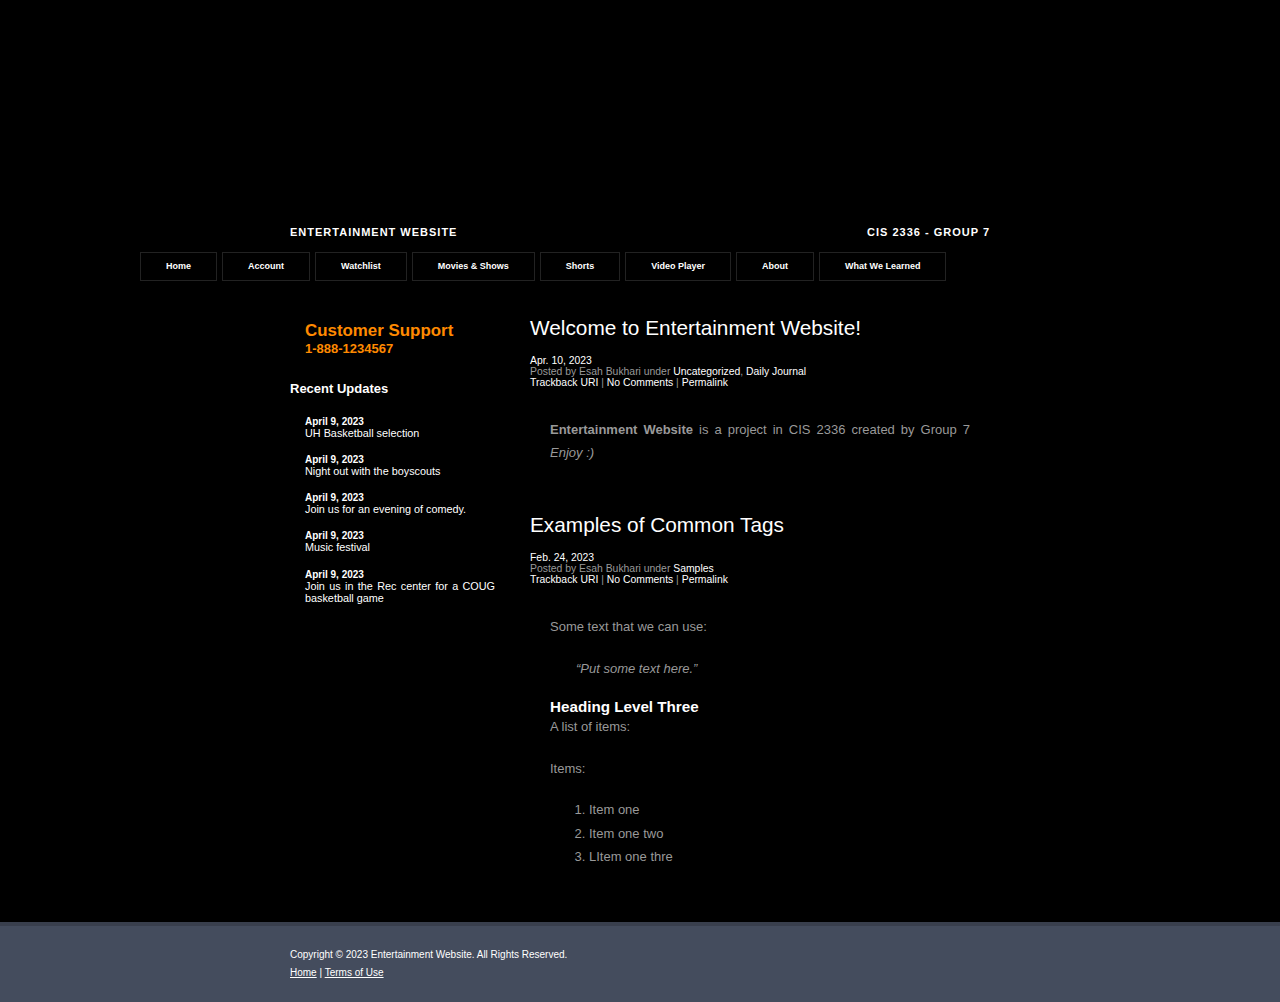
==== index.html @ a0dadd02 "Add files via upload" ====
<!DOCTYPE html PUBLIC "-//W3C//DTD XHTML 1.0 Strict//EN" "http://www.w3.org/TR/xhtml1/DTD/xhtml1-strict.dtd">
<html xmlns="http://www.w3.org/1999/xhtml">
<head>
<title>Entertainment Website - Home</title>
<meta http-equiv="content-type" content="text/html; charset=utf-8" />
<link href="stylesheet.css" rel="stylesheet" type="text/css" />
</head>
<body>
<div id="header">
  <div id="logo">
    <h1> <a href="#">Entertainment Website</a></h1>
    <h2>CIS 2336 - GROUP 7</h2>
  </div>
  <div id="menu">
    <ul>
      <li class="active"><a href="index.html">Home</a></li>
			<li><a href="account.html">Account</a></li>
			<li><a href="watchlist.html">Watchlist</a></li>
			<li><a href="movies_shows.html">Movies & Shows</a></li>
			<li><a href="shorts.html">Shorts</a></li>
			<li><a href="video_player.html">Video Player</a></li>
			<li><a href="about.html">About</a></li>
			<li><a href="what_we_learned.html">What We Learned</a></li>

    </ul>
  </div>
</div>
<div id="wrapper">
  <div id="content">
    <div id="sidebar">
      <div id="support">
        <h2>Customer Support</h2>
        <h3>1-888-1234567</h3>
      </div>
      <div id="updates" class="boxed">
        <h2 class="title">Recent Updates</h2>
        <div class="content">
          <ul>
            <li>
              <h3>April 9, 2023</h3>
              <p> <a href="#">UH Basketball selection</a></p>
            </li>
            <li>
              <h3>April 9, 2023</h3>
              <p> <a href="#">Night out with the boyscouts</a></p>
            </li>
            <li>
              <h3>April 9, 2023</h3>
              <p> <a href="#">Join us for an evening of comedy.</a></p>
            </li>
            <li>
              <h3>April 9, 2023</h3>
              <p> <a href="#">Music festival</a></p>
            </li>
            <li>
              <h3>April 9, 2023</h3>
              <p> <a href="#">Join us in the Rec center for a COUG basketball game</a></p>
            </li>
          </ul>
        </div>
      </div>
    </div>
    <div id="main">
      <div id="welcome" class="post">
        <h2 class="title">Welcome to Entertainment Website!</h2>
        <h3 class="date"><span class="month">Apr.</span> <span class="day">10</span><span class="year">, 2023</span></h3>
        <div class="meta">
          <p>Posted by Esah Bukhari under <a href="#">Uncategorized</a>, <a href="#">Daily Journal</a><br />
            <a href="#">Trackback URI</a> | <a href="#">No Comments</a> | <a href="#">Permalink</a></p>
        </div>
        <div class="story">
          <p><strong>Entertainment Website</strong> is a project in CIS 2336 created by Group 7 <em>Enjoy :)</em></p>
        </div>
      </div>
      <div id="example" class="post">
        <h2 class="title">Examples of Common Tags</h2>
        <h3 class="date"><span class="month">Feb.</span> <span class="day">24</span><span class="year">, 2023</span></h3>
        <div class="meta">
          <p>Posted by Esah Bukhari under <a href="#">Samples</a><br />
            <a href="#">Trackback URI</a> | <a href="#">No Comments</a> | <a href="#">Permalink</a></p>
        </div>
        <div class="story">
          <p>Some text that we can use:</p>
          <blockquote>
            <p>&ldquo;Put some text here.&rdquo;</p>
          </blockquote>
          <h3>Heading Level Three</h3>
          <p>A list of items:</p>
          <p>Items:</p>
          <ol>
            <li>Item one</li>
            <li>Item one two</li>
            <li>LItem one thre</li>
          </ol>
        </div>
      </div>
    </div>
  </div>
  <div style="clear: both;">&nbsp;</div>
</div>
<div id="footer">
  <p id="legal">Copyright &copy; 2023 Entertainment Website. All Rights Reserved.</p>
  <p id="links"><a href="#">Home</a> | <a href="#">Terms of Use</a></p>
</div>
</body>
</html>
---- stylesheet.css ----
* {
	margin: 0;
	padding: 0;
}

body {
	margin-top: 220px;
	background: #000000 url(images/topimage.jpeg) no-repeat center top;
	font: normal small Verdana, Arial, Helvetica, sans-serif;
	color: #999999;
}

h1, h2, h3 {
	color: #FFFFFF;
}

h2 {
}

h3 {
}

p, blockquote, ul, ol {
	margin-bottom: 1.4em;
	line-height: 1.8em;
	text-align: justify;
}

p {
}

blockquote {
	margin-left: 2em;
	margin-right: 2em;
	font-style: italic;
}

ul {
	margin-left: 3em;
}

ul li {
}

ol {
	margin-left: 3em;
}

ol li {
}

a {
	text-decoration: none;
	color: #FFFFFF;
}

a:hover {
	text-decoration: underline;
}

img {
	border: 4px solid #C4C2C2;
}

/* Boxed Style */

.boxed {
	margin-bottom: 20px;
}

.boxed .title {
	margin: 0;
	padding: 5px 0;
	background: url(images/img07.gif) repeat-x left bottom;
	font-size: 1em;
}

.boxed .content {
	padding: 15px;
}

/* Post */

.post {
}

.post .title {
	padding: 10px 0;
	background: url(images/img07.gif) repeat-x left bottom;
	font-size: 1.6em;
	font-weight: normal;
}

.post .date {
	padding-top: 5px;
	font-size: .8em;
	font-weight: normal;
}

.post .date .month {
}

.post .date .day {
}

.post .date .year {
}

.post .meta {
	padding-bottom: 10px;
	background: url(images/img07.gif) repeat-x left bottom;
	font-size: .8em;
}

.post .meta p {
	margin: 0;
	line-height: normal;
}

.post .story {
	padding: 20px;
}

/* Header */

#header {
	height: 61px;
	background: url(images/img02.gif) repeat-x;
}

/* Header > Logo */

#logo {
	width: 700px;
	height: 19px;
	margin: 0 auto;
	padding: 6px 0 0 0;
}

#logo h1, #logo h2 {
	text-transform: uppercase;
	letter-spacing: 1px;
	font-size: 11px;
}

#logo h1 {
	float: left;
}

#logo h2 {
	float: right;
}

#logo a {
}

/* Header > Menu */

#menu {
	width: 1000px;
	height: 27px;
	margin: 0 auto;
}

#menu ul {
	margin: 0;
	padding: 7px 0 0 0;
	list-style: none;
}

#menu li {
	display: inline;
}

#menu a {
	display: block;
	float: left;
	height: 25px;
	margin: 0 5px 0 0;
	padding: 2px 25px 0 25px;
	background: url(images/img03.gif) repeat-x;
	border: 1px solid #222222;
	text-align: center;
	font-size: 9px;
	font-weight: bold;
	color: #FFFFFF;
}

#menu a:hover {
	background-image: url(images/img04.gif);
	text-decoration: none;
}

#menu .active a {
	background-image: url(images/img05.gif);
}

/* Wrapper */

#wrapper {
	background: url(images/img06.gif) repeat-x;
}

/* Content */

#content {
	width: 700px;
	margin: 0 auto;
	padding: 20px 0 0 0;
}

/* Content > Main */

#main {
	float: right;
	width: 460px;
}

/* Content > Main > Welcome */

#welcome {
	padding-top: 5px;
}

/* Content > Sidebar */

#sidebar {
	float: left;
	width: 220px;
}

/* Content > Sidebar > Support */

#support {
	padding: 20px 15px;
	color: #FF8A00;
}

#support h2 {
	margin: 0;
	font-size: 1.3em;
	color: #FF8A00;
}

#support h3 {
	margin: 0;
	font-size: 1em;
	color: #FF8A00;
}

#inputtext1, #inputtext2 {
	color: #385B88;
}

#inputsubmit1 {
	background: #385B88;
	color: #FFFFFF;
}

/* Content > Sidebar > Updates*/

#updates {
}

#updates ul {
	margin: 0;
	list-style: none;
}

#updates h3 {
	margin: 0;
	font: bold x-small Verdana, Arial, Helvetica, sans-serif;
}

#updates p {
	margin-bottom: 1.4em;
	font-size: smaller;
	line-height: normal;
}

/* Content > Sidebar > Partners*/

#partners {
}

#partners .content {
	padding: 10px 0;
}

#partners ul {
	margin: 0;
	border-bottom: 1px solid #D1BC5C;
	list-style: none;
	line-height: normal;
}

#partners li {
	padding: 10px;
	border-top: 1px solid #D1BC5C;
}

/* Footer */

#footer {
	clear: both;
	padding: 20px 50px;
	border-top: 4px solid #393F4D;
	background: #444C5D;
}

#footer p {
	width: 700px;
	margin: 0 auto;
	font-size: x-small;
	color: #FFFFFF;
}

#footer a {
	text-decoration: underline;
	color: #FFFFFF;
}

#footer a:hover {
	text-decoration: underline;
}
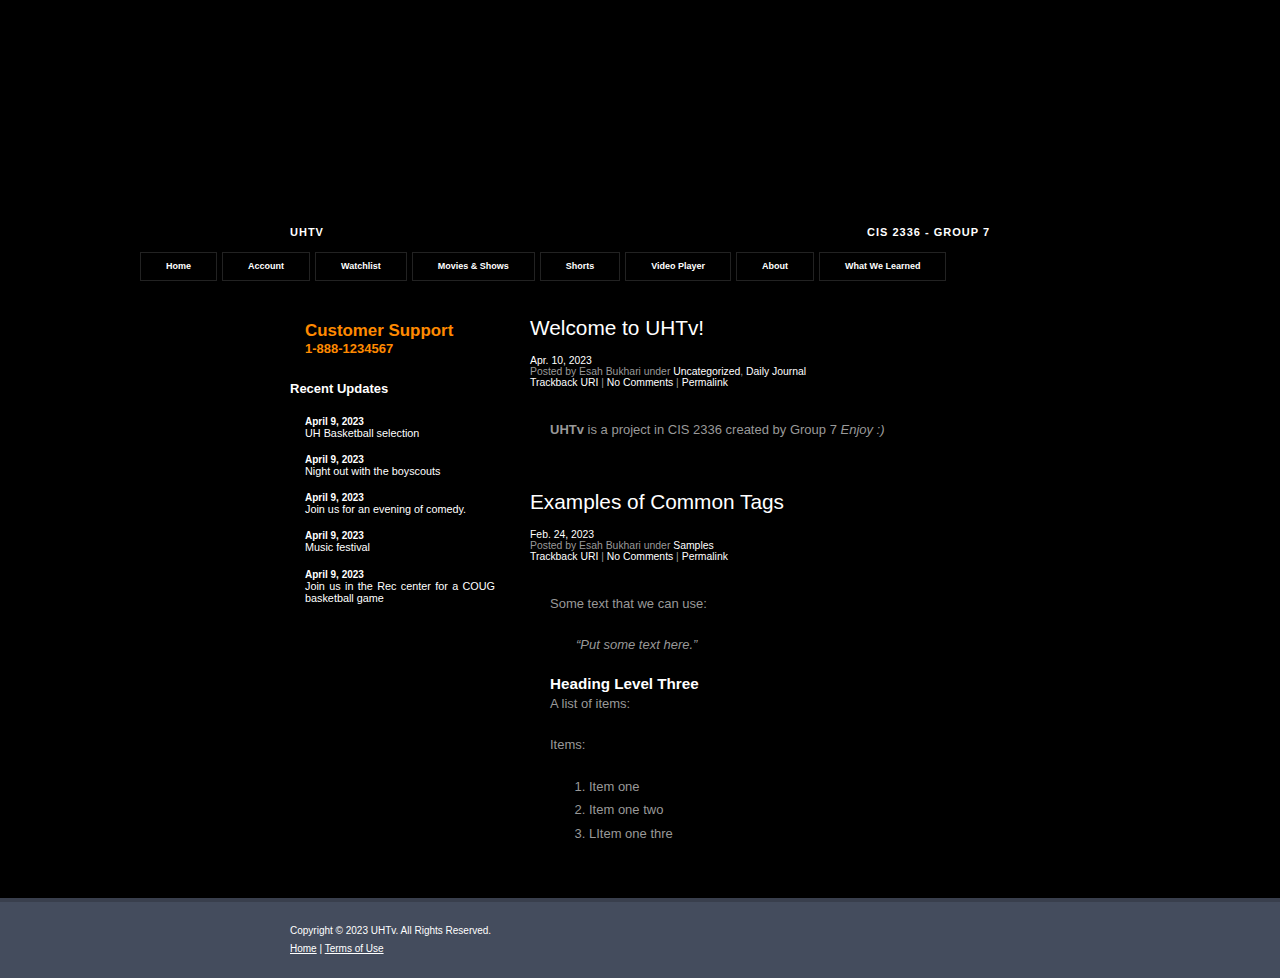
==== commit c6340ec0: "Update index.html" ====
--- a/index.html
+++ b/index.html
@@ -1,14 +1,14 @@
 <!DOCTYPE html PUBLIC "-//W3C//DTD XHTML 1.0 Strict//EN" "http://www.w3.org/TR/xhtml1/DTD/xhtml1-strict.dtd">
 <html xmlns="http://www.w3.org/1999/xhtml">
 <head>
-<title>Entertainment Website - Home</title>
+<title>UHTv - Home</title>
 <meta http-equiv="content-type" content="text/html; charset=utf-8" />
 <link href="stylesheet.css" rel="stylesheet" type="text/css" />
 </head>
 <body>
 <div id="header">
   <div id="logo">
-    <h1> <a href="#">Entertainment Website</a></h1>
+    <h1> <a href="#">UHTv</a></h1>
     <h2>CIS 2336 - GROUP 7</h2>
   </div>
   <div id="menu">
@@ -62,14 +62,14 @@
     </div>
     <div id="main">
       <div id="welcome" class="post">
-        <h2 class="title">Welcome to Entertainment Website!</h2>
+        <h2 class="title">Welcome to UHTv!</h2>
         <h3 class="date"><span class="month">Apr.</span> <span class="day">10</span><span class="year">, 2023</span></h3>
         <div class="meta">
           <p>Posted by Esah Bukhari under <a href="#">Uncategorized</a>, <a href="#">Daily Journal</a><br />
             <a href="#">Trackback URI</a> | <a href="#">No Comments</a> | <a href="#">Permalink</a></p>
         </div>
         <div class="story">
-          <p><strong>Entertainment Website</strong> is a project in CIS 2336 created by Group 7 <em>Enjoy :)</em></p>
+          <p><strong>UHTv</strong> is a project in CIS 2336 created by Group 7 <em>Enjoy :)</em></p>
         </div>
       </div>
       <div id="example" class="post">
@@ -99,7 +99,7 @@
   <div style="clear: both;">&nbsp;</div>
 </div>
 <div id="footer">
-  <p id="legal">Copyright &copy; 2023 Entertainment Website. All Rights Reserved.</p>
+  <p id="legal">Copyright &copy; 2023 UHTv. All Rights Reserved.</p>
   <p id="links"><a href="#">Home</a> | <a href="#">Terms of Use</a></p>
 </div>
 </body>
